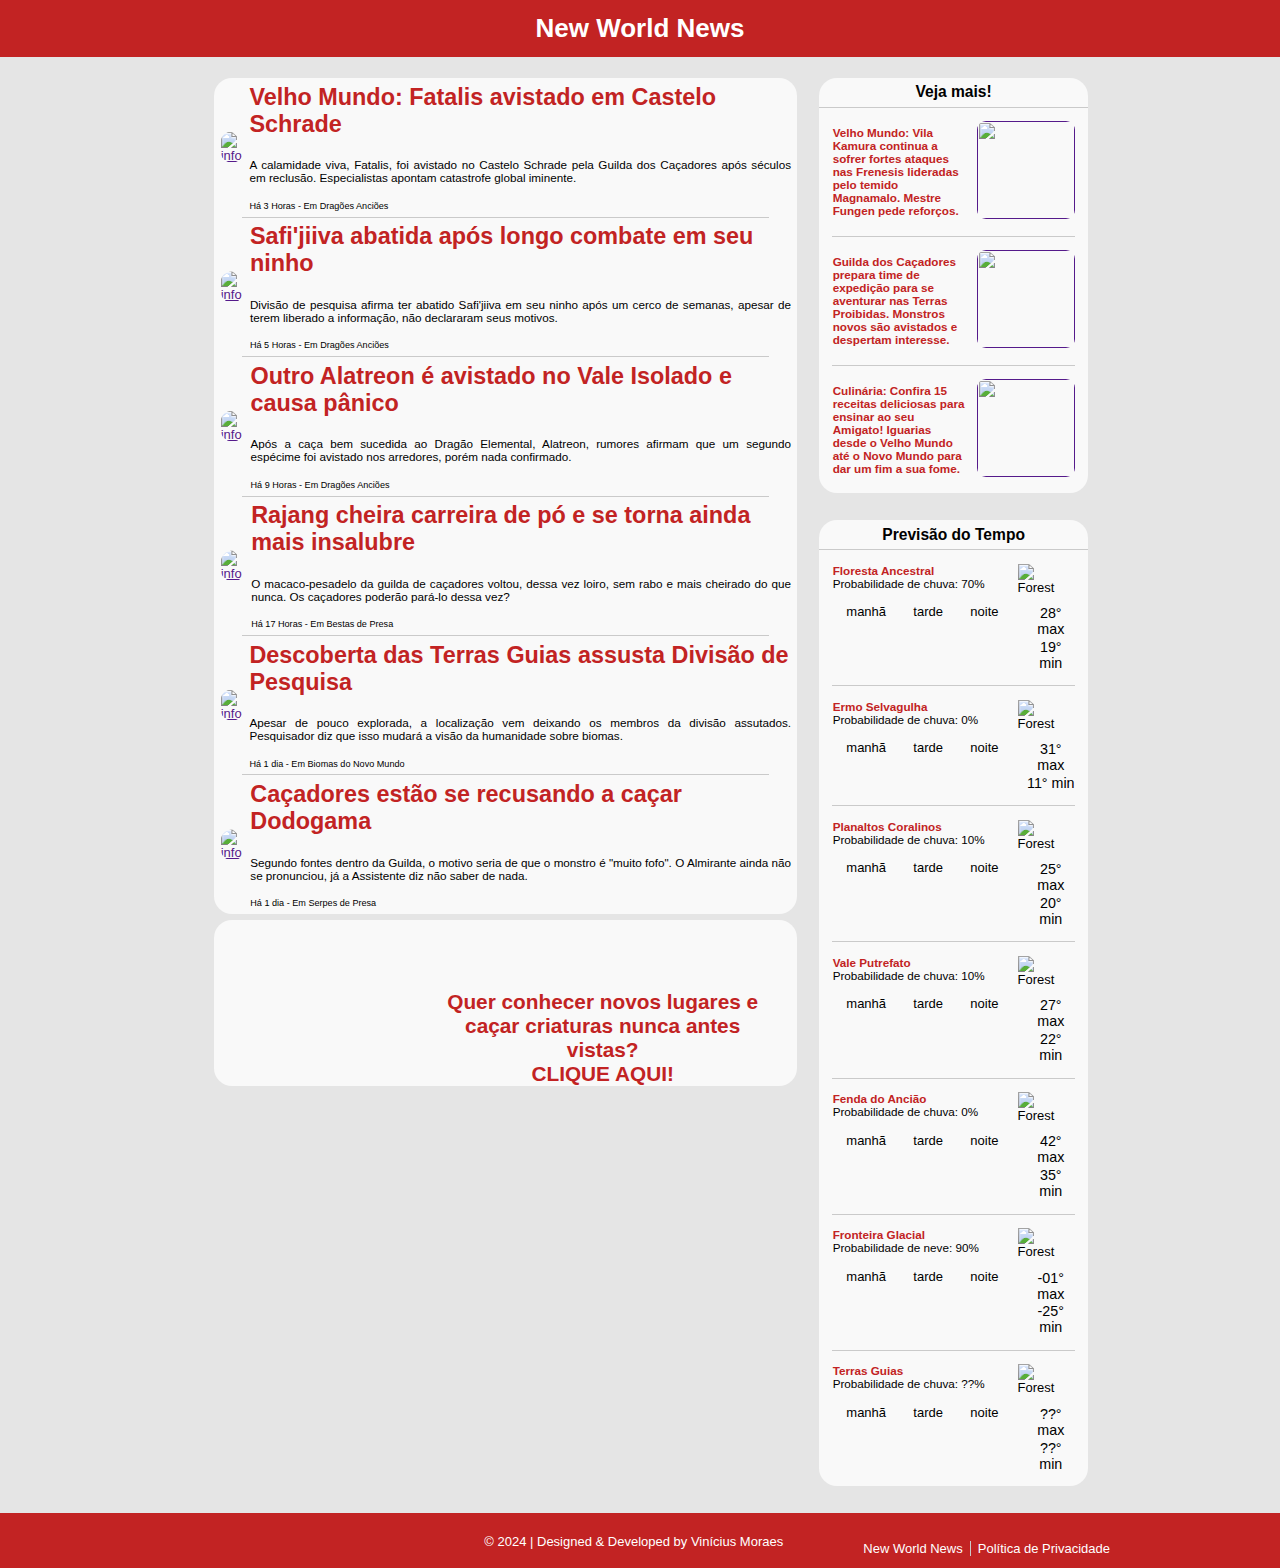
==== index.html @ 29c9e481 "Original Upload" ====
<!DOCTYPE html>
<html lang="en">
<head>
    <meta charset="UTF-8">
    <meta name="viewport" content="width=, initial-scale=1.0">
    <title>New World News</title>
    <link rel="shortcut icon" href="https://images-wixmp-ed30a86b8c4ca887773594c2.wixmp.com/f/2cbf78c0-737b-44e4-b896-a9991dd7df72/d5zb29q-86fe1543-e606-4ce2-aaa8-f6e7525c345b.png/v1/fill/w_1024,h_647/monster_hunter_felyne_png_by_jinsuke04_d5zb29q-fullview.png?token=eyJ0eXAiOiJKV1QiLCJhbGciOiJIUzI1NiJ9.[base64].GVw1b9qT9RvAnSUIJ4LYgbox0HsW5S--_sDm1W8KZFI" type="image/x-icon">

    <link rel="stylesheet" href="style.css">
    <script src="https://kit.fontawesome.com/a82f98e391.js" crossorigin="anonymous"></script>
</head>
<body>
    <header>
        <section id="moreInfo">
            <div id="moreInfoContent">
                <h2>New World News</h2>
            </div>
        </section>
    </header>
    <main>
        <section id="bg">
            <section id="all">
                <section id="allInfo">
                    <section id="allinfoup">
                        <div class="info">
                            <a href="" class="infoimg"><img src="https://game.capcom.com/manual/MHW/img/page/168_3_1.jpg?t=202007090000" alt="info" class="img1"></a>
                            <div class="infotext">
                                <a href="">
                                    <h3>Velho Mundo: Fatalis avistado em Castelo Schrade</h3>
                                </a>
                                <p class="desc">A calamidade viva, Fatalis, foi avistado no Castelo Schrade pela Guilda dos Caçadores após séculos em reclusão. Especialistas apontam catastrofe global iminente.</p>
                                <p class="hour">Há 3 Horas - Em Dragões Anciões</p>
                            </div>
                        </div>
                        <div class="border">
                        </div>
                        <div class="info">
                            <a href="" class="infoimg"><img src="https://i.ytimg.com/vi/WKLE4TzWu2s/maxresdefault.jpg" alt="info" class="img1"></a>
                            <div class="infotext">
                                <a href="">
                                    <h3>Safi'jiiva abatida após longo combate em seu ninho</h3>
                                </a>
                                <p class="desc">Divisão de pesquisa afirma ter abatido Safi'jiiva em seu ninho após um cerco de semanas, apesar de terem liberado a informação, não declararam seus motivos.</p>
                                <p class="hour">Há 5 Horas - Em Dragões Anciões</p>
                            </div>
                        </div>
                        <div class="border">
                        </div>
                        <div class="info">
                            <a href="" class="infoimg"><img src="https://game.capcom.com/manual/MHW/img/page/167_7_1.jpg?t=202007090000" alt="info" class="img1"></a>
                            <div class="infotext">
                                <a href="">
                                    <h3>Outro Alatreon é avistado no Vale Isolado e causa pânico</h3>
                                </a>
                                <p class="desc">Após a caça bem sucedida ao Dragão Elemental, Alatreon, rumores afirmam que um segundo espécime foi avistado nos arredores, porém nada confirmado.</p>
                                <p class="hour">Há 9 Horas - Em Dragões Anciões</p>
                            </div>
                        </div>
                        <div class="border">
                        </div>
                        <div class="info">
                            <a href="" class="infoimg"><img src="https://www.rgj.com/gcdn/presto/2019/10/08/PREN/c56fccbd-e0fd-47fa-a2f6-ebe2e1330103-Rajang_Golden.jpg" alt="info" class="img1"></a>
                            <div class="infotext">
                                <a href="">
                                    <h3>Rajang cheira carreira de pó e se torna ainda mais insalubre</h3>
                                </a>
                                <p class="desc">O macaco-pesadelo da guilda de caçadores voltou, dessa vez loiro, sem rabo e mais cheirado do que nunca. Os caçadores poderão pará-lo dessa vez?</p>
                                <p class="hour">Há 17 Horas - Em Bestas de Presa</p>
                            </div>
                        </div>
                        <div class="border">
                        </div>
                        <div class="info">
                            <a href="" class="infoimg"><img src="https://cdn.gamestegy.com/post_cover_p3ekmGo6J.jpg" alt="info" class="img1"></a>
                            <div class="infotext">
                                <a href="">
                                    <h3>Descoberta das Terras Guias assusta Divisão de Pesquisa</h3>
                                </a>
                                <p class="desc">Apesar de pouco explorada, a localização vem deixando os membros da divisão assutados. Pesquisador diz que isso mudará a visão da humanidade sobre biomas.</p>
                                <p class="hour">Há 1 dia - Em Biomas do Novo Mundo</p>
                            </div>
                        </div>
                        <div class="border">
                        </div>
                        <div class="info">
                            <a href="" class="infoimg"><img src="https://steamuserimages-a.akamaihd.net/ugc/790863483538062691/908C1326DDB1B306D1A691E8C52184C810F9CFE1/?imw=1024&imh=658&ima=fit&impolicy=Letterbox&imcolor=%23000000&letterbox=true" alt="info" class="img1"></a>
                            <div class="infotext">
                                <a href="">
                                    <h3>Caçadores estão se recusando a caçar Dodogama</h3>
                                </a>
                                <p class="desc">Segundo fontes dentro da Guilda, o motivo seria de que o monstro é "muito fofo". O Almirante ainda não se pronunciou, já a Assistente diz não saber de nada.</p>
                                <p class="hour">Há 1 dia - Em Serpes de Presa</p>
                            </div>
                        </div>
                    </section>
                    <section id="allinfodown">
                        <a href="https://store.steampowered.com/app/582010/Monster_Hunter_World/" id="downimg">
                            <img src="https://i.pinimg.com/736x/93/4c/a3/934ca35232e511f1c6ea0fb7527a9a3d.jpg" alt="">
                        </a>
                        <a target="_blank" href="https://store.steampowered.com/app/582010/Monster_Hunter_World/" id="downtext">
                            <h3>Quer conhecer novos lugares e caçar criaturas nunca antes vistas?</h3>
                            <h3>CLIQUE AQUI!</h3>
                        </a>
                    </section>
                </section>
                <section id="misc">
                    <div id="lat1">
                        <div id="VIA">
                            <h3>Veja mais!</h3>
                        </div>
                        <div class="more">
                            <a href="" class="moredesc">
                                <p>Velho Mundo: Vila Kamura continua a sofrer fortes ataques nas Frenesis lideradas pelo temido Magnamalo. Mestre Fungen pede reforços.</p>
                            </a>
                            <a href="" class="moreimg">
                                <img src="https://i1.sndcdn.com/artworks-xBNEpxYjfXW0PwpK-azFhEw-t500x500.jpg" alt="">
                            </a>
                        </div>
                        <div class="border">
                        </div>
                        <div class="more">
                            <a href="" class="moredesc">
                                <p>Guilda dos Caçadores prepara time de expedição para se aventurar nas Terras Proibidas. Monstros novos são avistados e despertam interesse.</p>
                            </a>
                            <a href="" class="moreimg">
                                <img src="https://assetsio.gnwcdn.com/monster-hunter-wilds-screen-crop.jpg?width=1200&height=1200&fit=crop&quality=100&format=png&enable=upscale&auto=webp" alt="">
                            </a>
                        </div>
                        <div class="border">
                        </div>
                        <div class="more">
                            <a href="" class="moredesc">
                                <p>Culinária: Confira 15 receitas deliciosas para ensinar ao seu Amigato! Iguarias desde o Velho Mundo até o Novo Mundo para dar um fim a sua fome.</p>
                            </a>
                            <a href="" class="moreimg">
                                <img src="https://encrypted-tbn0.gstatic.com/images?q=tbn:ANd9GcQNO_MmyEzVF65VTqNC4c0TX4vFnIngKRDRHw&s" alt="">
                            </a>
                        </div>
                    </div>
                    <div id="lat2">
                        <div id="VIA">
                            <h3>Previsão do Tempo</h3>
                        </div>
                        <div class="forecast">
                            <div class="mapdata">
                                <div class="map">
                                    <p class="mapname">Floresta Ancestral</p>
                                    <p>Probabilidade de chuva: 70%</p>
                                </div>
                                <div class="mapicon">
                                    <img src="https://www.shammilan.com/img/ui/icon-gl-forest.png" alt="Forest">
                                </div>
                            </div>
                            <div class="timeall">
                                <div class="weather">
                                    <div class="time">
                                        <i class="fa-solid fa-sun"></i>
                                        <p>manhã</p>
                                    </div>
                                    <div class="time">
                                        <i class="fa-solid fa-cloud-rain"></i>
                                        <p>tarde</p>
                                    </div>
                                    <div class="time">
                                        <i class="fa-solid fa-cloud-moon"></i>
                                        <p>noite</p>
                                    </div>
                                </div>
                                <div class="temp">
                                    <p>28° max</p>
                                    <p>19° min</p>
                                </div>
                            </div>
                        </div>
                        <div class="border">
                        </div>
                        <div class="forecast">
                            <div class="mapdata">
                                <div class="map">
                                    <p class="mapname">Ermo Selvagulha</p>
                                    <p>Probabilidade de chuva: 0%</p>
                                </div>
                                <div class="mapicon">
                                    <img src="https://www.shammilan.com/img/ui/icon-gl-wildspire.png" alt="Forest">
                                </div>
                            </div>
                            <div class="timeall">
                                <div class="weather">
                                    <div class="time">
                                        <i class="fa-solid fa-sun"></i>
                                        <p>manhã</p>
                                    </div>
                                    <div class="time">
                                        <i class="fa-solid fa-sun"></i>
                                        <p>tarde</p>
                                    </div>
                                    <div class="time">
                                        <i class="fa-solid fa-moon"></i>
                                        <p>noite</p>
                                    </div>
                                </div>
                                <div class="temp">
                                    <p>31° max</p>
                                    <p>11° min</p>
                                </div>
                            </div>
                        </div>
                        <div class="border">
                        </div>
                        <div class="forecast">
                            <div class="mapdata">
                                <div class="map">
                                    <p class="mapname">Planaltos Coralinos</p>
                                    <p>Probabilidade de chuva: 10%</p>
                                </div>
                                <div class="mapicon">
                                    <img src="https://www.shammilan.com/img/ui/icon-gl-coral.png" alt="Forest">
                                </div>
                            </div>
                            <div class="timeall">
                                <div class="weather">
                                    <div class="time">
                                        <i class="fa-solid fa-cloud-sun"></i>
                                        <p>manhã</p>
                                    </div>
                                    <div class="time">
                                        <i class="fa-solid fa-sun"></i>
                                        <p>tarde</p>
                                    </div>
                                    <div class="time">
                                        <i class="fa-solid fa-moon"></i>
                                        <p>noite</p>
                                    </div>
                                </div>
                                <div class="temp">
                                    <p>25° max</p>
                                    <p>20° min</p>
                                </div>
                            </div>
                        </div>
                        <div class="border">
                        </div>
                        <div class="forecast">
                            <div class="mapdata">
                                <div class="map">
                                    <p class="mapname">Vale Putrefato</p>
                                    <p>Probabilidade de chuva: 10%</p>
                                </div>
                                <div class="mapicon">
                                    <img src="https://www.shammilan.com/img/ui/icon-gl-rotten.png" alt="Forest">
                                </div>
                            </div>
                            <div class="timeall">
                                <div class="weather">
                                    <div class="time">
                                        <i class="fa-solid fa-cloud-sun"></i>
                                        <p>manhã</p>
                                    </div>
                                    <div class="time">
                                        <i class="fa-solid fa-cloud-sun"></i>
                                        <p>tarde</p>
                                    </div>
                                    <div class="time">
                                        <i class="fa-solid fa-cloud-moon"></i>
                                        <p>noite</p>
                                    </div>
                                </div>
                                <div class="temp">
                                    <p>27° max</p>
                                    <p>22° min</p>
                                </div>
                            </div>
                        </div>
                        <div class="border">
                        </div>
                        <div class="forecast">
                            <div class="mapdata">
                                <div class="map">
                                    <p class="mapname">Fenda do Ancião</p>
                                    <p>Probabilidade de chuva: 0%</p>
                                </div>
                                <div class="mapicon">
                                    <img src="https://www.shammilan.com/img/ui/icon-gl-volcanic.png" alt="Forest">
                                </div>
                            </div>
                            <div class="timeall">
                                <div class="weather">
                                    <div class="time">
                                        <i class="fa-solid fa-sun"></i>
                                        <p>manhã</p>
                                    </div>
                                    <div class="time">
                                        <i class="fa-solid fa-sun"></i>
                                        <p>tarde</p>
                                    </div>
                                    <div class="time">
                                        <i class="fa-solid fa-moon"></i>
                                        <p>noite</p>
                                    </div>
                                </div>
                                <div class="temp">
                                    <p>42° max</p>
                                    <p>35° min</p>
                                </div>
                            </div>
                        </div>
                        <div class="border">
                        </div>
                        <div class="forecast">
                            <div class="mapdata">
                                <div class="map">
                                    <p class="mapname">Fronteira Glacial</p>
                                    <p>Probabilidade de neve: 90%</p>
                                </div>
                                <div class="mapicon">
                                    <img src="https://www.shammilan.com/img/ui/icon-gl-tundra.png" alt="Forest">
                                </div>
                            </div>
                            <div class="timeall">
                                <div class="weather">
                                    <div class="time">
                                        <i class="fa-solid fa-snowflake"></i>
                                        <p>manhã</p>
                                    </div>
                                    <div class="time">
                                        <i class="fa-solid fa-snowflake"></i>
                                        <p>tarde</p>
                                    </div>
                                    <div class="time">
                                        <i class="fa-solid fa-cloud-moon"></i>
                                        <p>noite</p>
                                    </div>
                                </div>
                                <div class="temp">
                                    <p>-01° max</p>
                                    <p>-25° min</p>
                                </div>
                            </div>
                        </div>
                        <div class="border">
                        </div>
                        <div class="forecast">
                            <div class="mapdata">
                                <div class="map">
                                    <p class="mapname">Terras Guias</p>
                                    <p>Probabilidade de chuva: ??%</p>
                                </div>
                                <div class="mapicon">
                                    <img src="https://www.shammilan.com/img/ui/icon-gl.png" alt="Forest">
                                </div>
                            </div>
                            <div class="timeall">
                                <div class="weather">
                                    <div class="time">
                                        <i class="fa-solid fa-question"></i>
                                        <p>manhã</p>
                                    </div>
                                    <div class="time">
                                        <i class="fa-solid fa-question"></i>
                                        <p>tarde</p>
                                    </div>
                                    <div class="time">
                                        <i class="fa-solid fa-question"></i>
                                        <p>noite</p>
                                    </div>
                                </div>
                                <div class="temp">
                                    <p>??° max</p>
                                    <p>??° min</p>
                                </div>
                            </div>
                        </div>
                    </div>
                </section>
            </section>
        </section>
        <footer>
            <div id="footerdata">
                <div id="footerimg">
                    <img src="https://images-wixmp-ed30a86b8c4ca887773594c2.wixmp.com/f/2cbf78c0-737b-44e4-b896-a9991dd7df72/d5zb29q-86fe1543-e606-4ce2-aaa8-f6e7525c345b.png/v1/fill/w_1024,h_647/monster_hunter_felyne_png_by_jinsuke04_d5zb29q-fullview.png?token=eyJ0eXAiOiJKV1QiLCJhbGciOiJIUzI1NiJ9.[base64].GVw1b9qT9RvAnSUIJ4LYgbox0HsW5S--_sDm1W8KZFI" alt="">
                </div>
                <div id="footercenter">
                    <div id="social">
                        <a href="mailto:viniciusmo887@gmail.com" target="_blank"><i class="fa-solid fa-square-envelope"></i></a>
                        <a href="https://www.linkedin.com/in/vinícius-moraes-a78b801a7/" target="_blank"><i class="fa-brands fa-linkedin-in"></i></a>
                        <a href="https://www.instagram.com/vinuura_3d/" target="_blank"><i class="fa-brands fa-instagram"></i></a>
                        <a href="https://www.artstation.com/vinuura_3d" target="_blank"><i class="fa-brands fa-artstation"></i></a>
                        <a href="https://github.com/Vinuura887" target="_blank"><i class="fa-brands fa-github"></i></a>
                    </div>
                    <p id="dd">© 2024 | Designed & Developed by Vinícius Moraes</p>
                        <script>
                            document.getElementById("dd").addEventListener("mouseover", function() {
                                this.textContent = "© 2024 | Designed & Developed by Vinuura_";
                            });
                    
                            document.getElementById("dd").addEventListener("mouseout", function() {
                                this.textContent = "© 2024 | Designed & Developed by Vinícius Moraes";
                            });
                        </script>
                </div>
                <div id="privacy">
                    <a href="">
                        <p id="nwn">New World News</p>
                    </a>
                    <a href="">
                        <p id="pdp">Política de Privacidade</p>
                    </a>
                </div>
            </div>
        </footer>
    </main>
</body>
</html>
---- style.css ----
* {
    margin: 0;
    padding: 0;
    box-sizing: border-box;
    font-family: 'Gill Sans', 'Gill Sans MT', Calibri, 'Trebuchet MS', sans-serif;
    font-size: 18px;
}

body {
    background-image: url("https://preview.redd.it/y15ydjmbhwo31.jpg?auto=webp&s=9ae6f985cb1d9f81a187fb67f488129b3036d662");
    background-position-y: -90px;
    background-size: cover;
    background-attachment: fixed;
}

#bg {
    background-color: rgba(0, 0, 0, 0.103);
}

/* ------------------------ Animations ------------------------ */

@keyframes shake {
    0%, 100% {
        transform: translateX(0);
    }
    10%, 30%, 50%, 70%, 90% {
        transform: translateX(-10px);
    }
    20%, 40%, 60%, 80% {
        transform: translateX(10px);
    }
}


@keyframes rotate {
    from {
        transform: rotate(0deg);
    }
    to {
        transform: rotate(360deg);
    }
}

/* ------------------------ Header ------------------------ */

header {
    position: fixed;
    width: 100%;
    background-color: rgb(194, 35, 35);
    z-index: 1000;
}

#moreInfo {
    text-align: center;
    color: white;
    display: flex;
}

#moreInfo > div > h2 {
    font-size: 2rem;
    font-weight: bold;
    text-align: center;
}

#moreInfoContent {
    display: flex;
    margin: auto;
    padding: 1%;
}

/* ------------------------ News ------------------------ */

main {
    padding-top: 4%;
}

#all {
    display: flex;
    padding-left: 15%;
    padding-right: 15%;
}

#allInfo {
    display: flex;
    flex-direction: column;
    align-items: center;
    width: 65%;
    height: 100%;
    margin: auto;
    margin-top: 2%;
    margin-bottom: 4%;
    padding: 1% 0% 0% 0%;
}

#allinfoup {
    background-color: rgb(249,249,249,255);
    border-radius: 24px;
    margin-bottom: 5.3%;
}

.border {
    border-bottom: solid 1px;
    border-image: linear-gradient(to right, #ffffff00 5%, rgb(202, 202, 202) 5%, rgb(202, 202, 202) 95%, #ffffff00 5%) 100% 1;
    width: 100%;
}

.text {
    display: flex;
    flex-direction: column;
    padding: 0% 2% 2% 2%;
}

.info {
    color: rgb(0, 0, 0);
    width: 100%;
    display: flex;
    flex-direction: row;
    align-items: center;
    padding: 1%;

}

.info:hover .infoimg > img {
    transform: scale(1.02);
}

.info:hover .infotext > a > h3 {
    color: rgb(122, 21, 21);
    padding-left: 2%;
}

.infoimg > img {
    width: 360px;
    height: 220px;
    border-radius: 24px;
    padding: 2%;
    transform: scale(1);
    transition: transform 0.3s ease-in-out;
}

.infotext > a {
    text-decoration: none;
}

.infotext > a > h3 {
    font-size: 1.8rem;
    color: rgb(194, 35, 35);
    transition: padding-left 0.3s ease-in-out;
    padding-left: 1%;
}

.desc {
    font-weight: lighter;
    text-align: justify;
    padding-top: 3.75%;
    padding-left: 1%;
    font-size: 0.9rem;
}

.hour {
    font-size: 0.7rem;
    padding-top: 3%;
    padding-left: 1%;
}

/* ------------------------ Enlistment ------------------------ */

#allinfodown {
    display: flex;
    width: 100%;
    background-color: rgb(249,249,249,255);
    border-radius: 24px;
}

#downimg {
    width: 40%;
    padding: 1% 0% 1% 10%;
    transform: scale(1);
    transition: transform 0.3s ease-in-out;
}

#downimg > img {
    height: 280px;
    border-radius: 12px;
}

#downtext {
    color: rgb(194, 35, 35);
    padding-top: 12%;
    text-align: center;
    width: 60%;
    text-decoration: none;
    transform: scale(1);
    transition: transform 0.3s ease-in-out;
    margin-right: 5%;
}

#downtext > h3 {
    font-size: 1.6rem;
}

#allinfodown:hover #downimg {
    transform: scale(1.02);
}

#allinfodown:hover #downtext {
    color: rgb(122, 21, 21);
    transform: scale(1.02);
}

/* ------------------------ More ------------------------ */

#misc {
    display: flex;
    flex-direction: column;
    align-items: center;
    width: 30%;
    height: 100%;
    padding: 3% 0%;
}

#VIA {
    color: black;
    text-align: center;
    padding: 2% 0%;
    border-bottom: solid 1px rgb(202, 202, 202);
}

#VIA > h3 {
    font-size: 1.2rem;
}

#lat1 {
    height: 40%;
    margin-bottom: 10%;
    background-color: rgb(249,249,249,255);
    border-radius: 24px;
}

.more {
    text-align: left;
    padding: 5% 5%;
    font-weight: bold;
    display: flex;
}

.moredesc {
    text-decoration: none;
    color: rgb(194, 35, 35);
    padding-top: 2%;
    width: 70%;
    padding-right: 4%;
    transition: font-size 0.3s ease-in-out;
}

.moredesc > p {
    font-size: 0.9rem;
}

.more:hover .moredesc > p {
    color: rgb(122, 21, 21);
    font-size: 0.905rem;
}

.more:hover .moreimg {
    transform: scale(1.05);
}

.moreimg {
    transform: scale(1);
    transition: transform 0.3s ease-in-out;
}

.moreimg > img {
    width: 128px;
    height: 128px;
    border-radius: 12px;
}

/* ------------------------ Weather ------------------------ */

#lat2 {
    width: 100%;
    height: 40%;    
    background-color: rgb(249,249,249,255);
    border-radius: 24px;
}

.forecast {
    text-align: left;
    padding: 5% 5%;
    color: rgb(0, 0, 0);
    font-size: 1.1rem;
}

.map {
    padding-bottom: 6%;
    width: 90%;
}

.map > p {
    font-size: 0.9rem;
}

.mapdata {
    display: flex;
}

.mapicon {
    padding-right: 5%;
}

.mapicon > img{
    width: 64px;
}

.timeall {
    display: flex;
    justify-content: left;
}

.weather {
    display: flex;
}

.time {
    padding: 0% 14%;
    text-align: center;
    font-size: 1.1rem;
    color: rgb(0, 0, 0);
}

.time > i {
    font-size: 1.72rem;
    padding-bottom: 10%;
    color: rgb(194, 35, 35);
}

.temp {
    padding-left: 40%;
}

.temp > p {
    font-size: 1.1rem;
    text-align: center;
    padding: 2% 0%;
}

.mapname {
    font-weight: bold;
    color: rgb(194, 35, 35);
}

/* ------------------------ Footer ------------------------ */

footer {
    background-color: rgb(194, 35, 35);
    color: white;
    padding: 1%;
}

footer > div > p {
    text-align: center;
}

#footerdata {
    display: flex;
}

#footercenter {
    width: 33%;
    text-align: center;
}

#footercenter > p:hover {
    animation: shake 0.1s linear 1;
}

#footerimg {
    width: 33%;
}

#footerimg > img {
    width: 15%;
    margin-left: 46%;
}

#footerimg > img:hover {
    animation: shake 0.8s linear 1;
}

#privacy {
    display: flex;
    padding-top: 1.2%;
    width: 33%;
    padding-left: 1.8%;
}

#privacy > a {
    color: white;
    text-decoration: none;
}

#privacy > a:hover {
    text-decoration: underline;
}

#nwn {
    padding-right: 10px;
    border-right: solid 1px rgb(202, 202, 202);
}

#pdp {
    padding-left: 10px;
}

#social {
    padding: 1% 0%;
}

#social > a {
    color: white;
}

#social > a > i {
    font-size: 1.8rem;
}

#social > a > i:hover {
    animation: rotate 0.8s linear 1;
}

/* ------------------------ Media Queries ------------------------ */

@media only screen and (min-width: 2560px) {
    * {
        font-size: 24px;
    }

    /* ------------------------ News ------------------------ */
    
    #allinfoup {
        border-radius: 24px;
        margin-bottom: 2.05%;
    }

    .infoimg > img {
        width: 500px;
        height: 306px;
        border-radius: 24px;
    }

    /* ------------------------ Enlistment ------------------------ */

    #allinfodown {
        border-radius: 24px;
    }

    #downimg > img {
        height: 400px;
        border-radius: 16px;
    }

    /* ------------------------ More ------------------------ */

    #lat1 {
        border-radius: 24px;
    }

    .moreimg > img {
        width: 180px;
        height: 180px;
        border-radius: 18px;
    }

    /* ------------------------ Weather ------------------------ */

    #lat2 {
        border-radius: 24px;
    }

    .mapicon > img {
        width: 90px;
    }

    /* ------------------------ Footer ------------------------ */

    #nwn {
        padding-right: 14px;
    }

    #pdp {
        padding-left: 14px;
    }
}

@media only screen and (max-width: 1440px) {
    * {
        font-size: 13px;
    }

    /* ------------------------ News ------------------------ */
    
    #allinfoup {
        border-radius: 18px;
        margin-bottom: 1%;
    }

    .infoimg > img {
        width: 276px;
        height: 169px;
        border-radius: 18px;
    }

    /* ------------------------ Enlistment ------------------------ */

    #allinfodown {
        border-radius: 18px;
    }

    #downimg > img {
        height: 215px;
        border-radius: 8px;
    }

    /* ------------------------ More ------------------------ */

    #lat1 {
        border-radius: 18px;
    }

    .moreimg > img {
        width: 98px;
        height: 98px;
        border-radius: 9px;
    }

    /* ------------------------ Weather ------------------------ */

    #lat2 {
        border-radius: 18px;
    }

    .mapicon > img {
        width: 49px;
    }

    /* ------------------------ Footer ------------------------ */


    #nwn {
        padding-right: 7px;
    }

    #pdp {
        padding-left: 7px;
    }

}

@media only screen and (max-width: 1024px) {

    * {
        font-size: 10px;
    }

    /* ------------------------ News ------------------------ */
    
    #allinfoup {
        border-radius: 13px;
        margin-bottom: 3.3%;
    }

    .infoimg > img {
        width: 200px;
        height: 122px;
        border-radius: 13px;
    }

    /* ------------------------ Enlistment ------------------------ */

    #allinfodown {
        border-radius: 13px;
    }

    #downimg > img {
        height: 155px;
        border-radius: 6px;
    }

    /* ------------------------ More ------------------------ */

    #lat1 {
        border-radius: 13px;
    }

    .moreimg > img {
        width: 71px;
        height: 71px;
        border-radius: 6px;
    }

    /* ------------------------ Weather ------------------------ */

    #lat2 {
        border-radius: 13px;
    }

    .mapicon > img {
        width: 35px;
    }

    /* ------------------------ Footer ------------------------ */

    footer {
        font-size: 8rem;
    }

    #nwn {
        padding-right: 6px;
        font-size: 1rem;
    }

    #pdp {
        padding-left: 6px;
        font-size: 1rem;
    }

}

@media only screen and (max-width: 768px) {

    * {
        font-size: 7px;
    }

    /* ------------------------ News ------------------------ */
    
    #allinfoup {
        border-radius: 10px;
        margin-bottom: 6%;
    }

    .infoimg > img {
        width: 144px;
        height: 88px;
        border-radius: 10px;
    }

    /* ------------------------ Enlistment ------------------------ */

    #allinfodown {
        border-radius: 10px;
    }

    #downimg > img {
        height: 112px;
        border-radius: 5px;
    }

    /* ------------------------ More ------------------------ */

    #lat1 {
        border-radius: 10px;
    }

    .moreimg > img {
        width: 51px;
        height: 51px;
        border-radius: 5px;
    }

    /* ------------------------ Weather ------------------------ */

    #lat2 {
        border-radius: 10px;
    }

    .mapicon > img {
        width: 25px;
    }

    /* ------------------------ Footer ------------------------ */

    footer {
        font-size: 8rem;
    }

    #nwn {
        padding-right: 5px;
        font-size: 1rem;
    }

    #pdp {
        padding-left: 5px;
        font-size: 1rem;
    }


}

@media only screen and (max-width: 425px) {

    * {
        font-size: 15px;
    }

    /* ------------------------ Header ------------------------ */

    header {
        position: relative;
    }

    /* ------------------------ News ------------------------ */
    
    main {
        padding-top: 0;
    }

    #all {
        flex-direction: column;
        padding: 0%;
        align-items: center;
    }

    #allInfo {
        width: 100%;
        height: 100%;
    }

    #allinfoup {
        border-radius: 0px;
        margin-bottom: 7%;
    }

    .info {
        flex-direction: column;
        align-items: end;
    }

    .infoimg > img {
        width: 420px;
        height: 256px;
        border-radius: 24px;
    }

    /* ------------------------ Enlistment ------------------------ */

    #allinfodown {
        border-radius: 0px;
        width: 425px;
    }

    #downimg {
        padding: 1% 0% 1% 5%;
    }

    #downimg > img {
        height: 200px;
        border-radius: 5px;
    }

    #downtext {
        padding-top: 5%;
        margin-left: 5%;
    }

    /* ------------------------ More ------------------------ */

    #misc {
        width: 100%;
    }

    #lat1 {
        border-radius: 0px;
        margin-bottom: 7%;
    }

    .moreimg > img {
        width: 90px;
        height: 90px;
        border-radius: 5px;
    }

    /* ------------------------ Weather ------------------------ */

    #lat2 {
        border-radius: 0px;
        margin-bottom: 6%;
    }

    .temp {
        padding-left: 50%;
    }

    .mapicon > img {
        width: 80px;
    }

    /* ------------------------ Footer ------------------------ */
    
    #privacy {
        flex-direction: column;
        text-align: end;
    }

    #nwn {
        padding-right: 0;
        padding-bottom: 5%;
        font-size: 1rem;
        border: none;
    }

    #pdp {
        padding-left: 0;
        font-size: 1rem;
    }

    #social > a > i {
        font-size: 1.3rem;
    }

    #footerimg > img {
        width: 50%;
        margin-left: 0;
    }

}

@media only screen and (max-width: 375px) {

    * {
        font-size: 14px;
    }

    /* ------------------------ Header ------------------------ */

    header {
        position: relative;
    }

    /* ------------------------ News ------------------------ */
    
    main {
        padding-top: 0;
    }

    #all {
        flex-direction: column;
        padding: 0%;
        align-items: center;
    }

    #allInfo {
        width: 100%;
        height: 100%;
    }

    #allinfoup {
        border-radius: 0px;
    }

    .info {
        flex-direction: column;
        align-items: end;
    }

    .infoimg > img {
        width: 375px;
        height: 229px;
        border-radius: 24px;
    }

    /* ------------------------ Enlistment ------------------------ */

    #allinfodown {
        border-radius: 0px;
        width: 375px;
    }

    #downimg {
        padding: 1% 0% 1% 5%;
    }

    #downimg > img {
        height: 180px;
        border-radius: 5px;
    }

    #downtext {
        padding-top: 5%;
        margin-left: 5%;
    }

    /* ------------------------ More ------------------------ */

    #misc {
        width: 100%;
    }

    #lat1 {
        border-radius: 0px;
    }

    .moreimg > img {
        width: 80px;
        height: 80px;
        border-radius: 5px;
    }

    /* ------------------------ Weather ------------------------ */

    #lat2 {
        border-radius: 0px;
    }

    .temp {
        padding-left: 50%;
    }

    .mapicon > img {
        width: 70px;
    }

    /* ------------------------ Footer ------------------------ */
    
    #privacy {
        flex-direction: column;
        text-align: end;
    }

    #nwn {
        padding-right: 0;
        padding-bottom: 5%;
        font-size: 1rem;
        border: none;
    }

    #pdp {
        padding-left: 0;
        font-size: 1rem;
    }

    #social > a > i {
        font-size: 1.2rem;
    }

    #footerimg > img {
        width: 45%;
        margin-left: 0;
    }

}

@media only screen and (max-width: 320px) {

    * {
        font-size: 13px;
    }

    /* ------------------------ Header ------------------------ */

    header {
        position: relative;
    }

    /* ------------------------ News ------------------------ */
    
    main {
        padding-top: 0;
    }

    #all {
        flex-direction: column;
        padding: 0%;
        align-items: center;
    }

    #allInfo {
        width: 100%;
        height: 100%;
    }

    #allinfoup {
        border-radius: 0px;
    }

    .info {
        flex-direction: column;
        align-items: end;
    }

    .infoimg > img {
        width: 320px;
        height: 195px;
        border-radius: 24px;
    }

    /* ------------------------ Enlistment ------------------------ */

    #allinfodown {
        border-radius: 0px;
        width: 320px;
    }

    #downimg {
        padding: 1% 0% 1% 5%;
    }

    #downimg > img {
        height: 160px;
        border-radius: 5px;
    }

    #downtext {
        padding-top: 5%;
        margin-left: 5%;
    }

    /* ------------------------ More ------------------------ */

    #misc {
        width: 100%;
    }

    #lat1 {
        border-radius: 0px;
    }

    .moreimg > img {
        width: 70px;
        height: 70px;
        border-radius: 5px;
    }

    /* ------------------------ Weather ------------------------ */

    #lat2 {
        border-radius: 0px;
    }

    .temp {
        padding-left: 50%;
    }

    .mapicon > img {
        width: 60px;
    }

    /* ------------------------ Footer ------------------------ */
    
    #privacy {
        flex-direction: column;
        text-align: end;
    }

    #nwn {
        padding-right: 0;
        padding-bottom: 5%;
        font-size: 0.9rem;
        border: none;
    }

    #pdp {
        padding-left: 0;
        font-size: 0.9rem;
    }

    #social > a > i {
        font-size: 1.1rem;
    }

    #footerimg > img {
        width: 40%;
        margin-left: 0;
    }

}
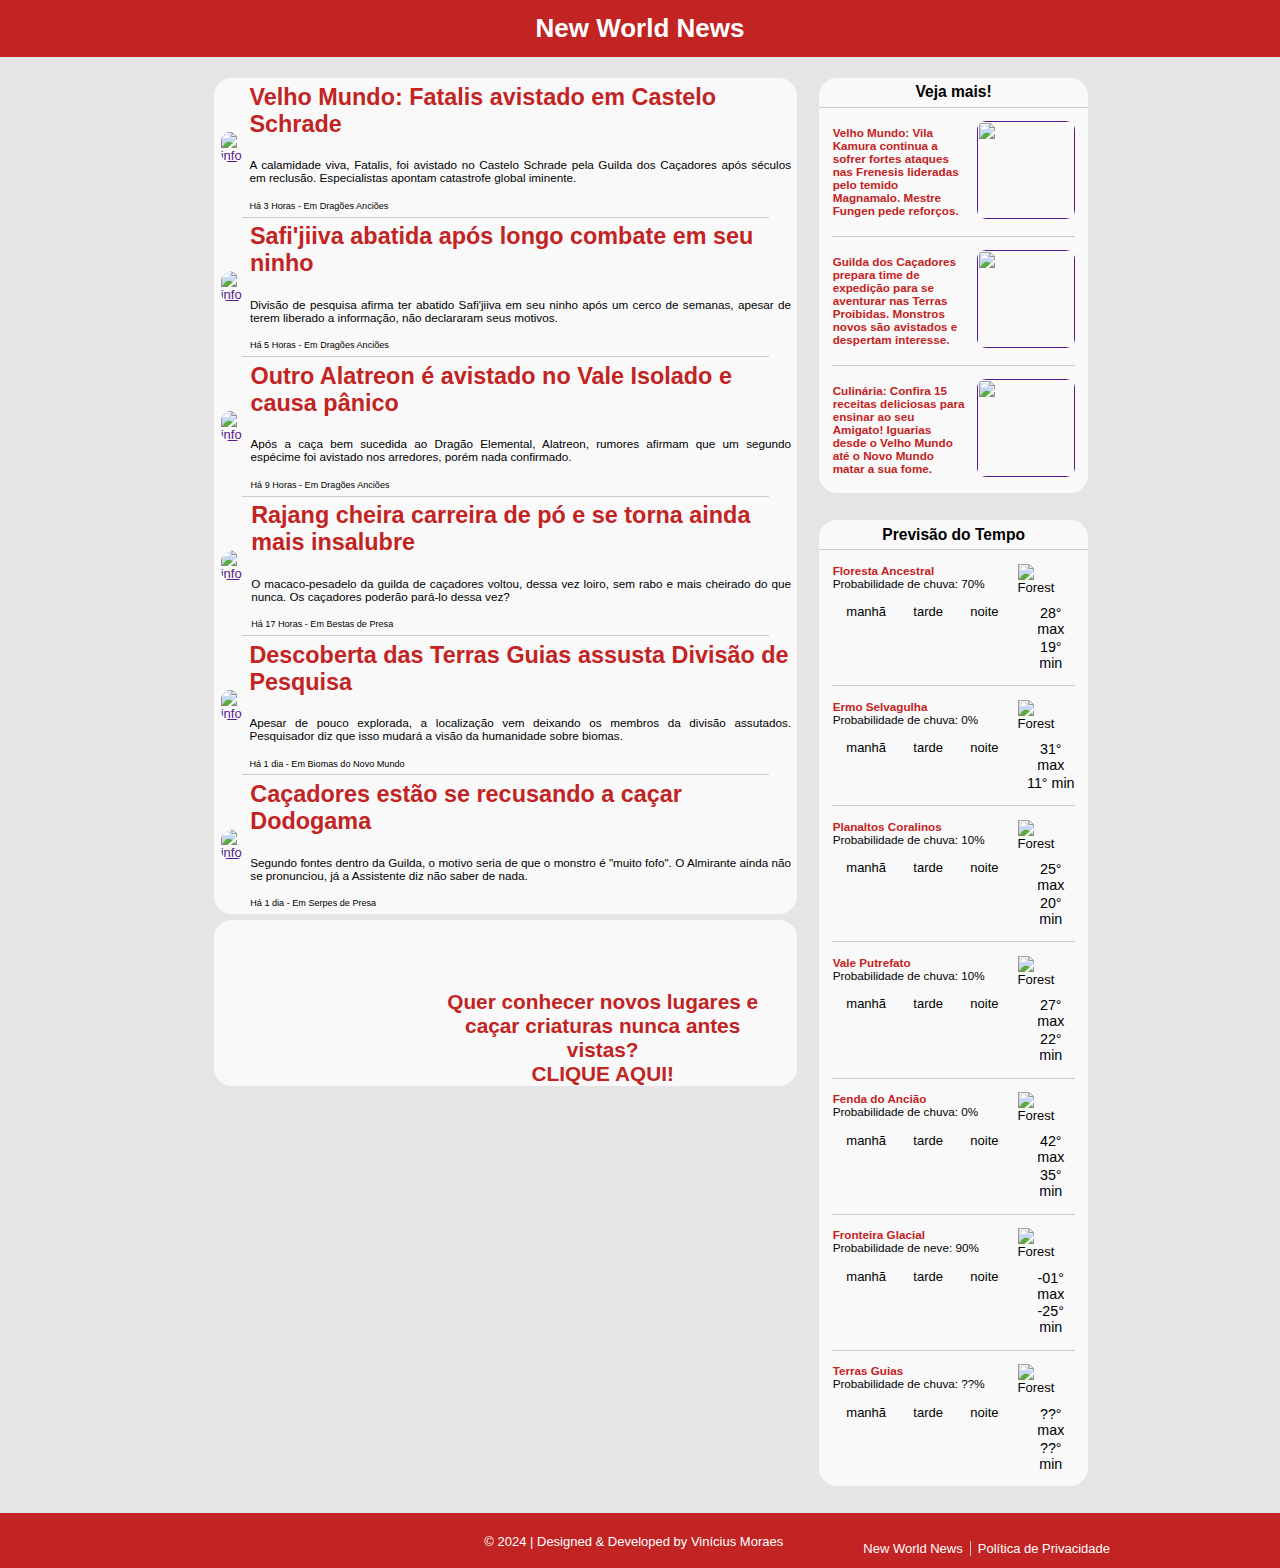
==== commit e2435087: "Update index.html" ====
--- a/index.html
+++ b/index.html
@@ -130,7 +130,7 @@
                         </div>
                         <div class="more">
                             <a href="" class="moredesc">
-                                <p>Culinária: Confira 15 receitas deliciosas para ensinar ao seu Amigato! Iguarias desde o Velho Mundo até o Novo Mundo para dar um fim a sua fome.</p>
+                                <p>Culinária: Confira 15 receitas deliciosas para ensinar ao seu Amigato! Iguarias desde o Velho Mundo até o Novo Mundo matar a sua fome.</p>
                             </a>
                             <a href="" class="moreimg">
                                 <img src="https://encrypted-tbn0.gstatic.com/images?q=tbn:ANd9GcQNO_MmyEzVF65VTqNC4c0TX4vFnIngKRDRHw&s" alt="">
@@ -399,10 +399,10 @@
                         </script>
                 </div>
                 <div id="privacy">
-                    <a href="">
+                    <a href="index.html">
                         <p id="nwn">New World News</p>
                     </a>
-                    <a href="">
+                    <a href="privacy.html">
                         <p id="pdp">Política de Privacidade</p>
                     </a>
                 </div>
@@ -410,4 +410,4 @@
         </footer>
     </main>
 </body>
-</html>+</html>
